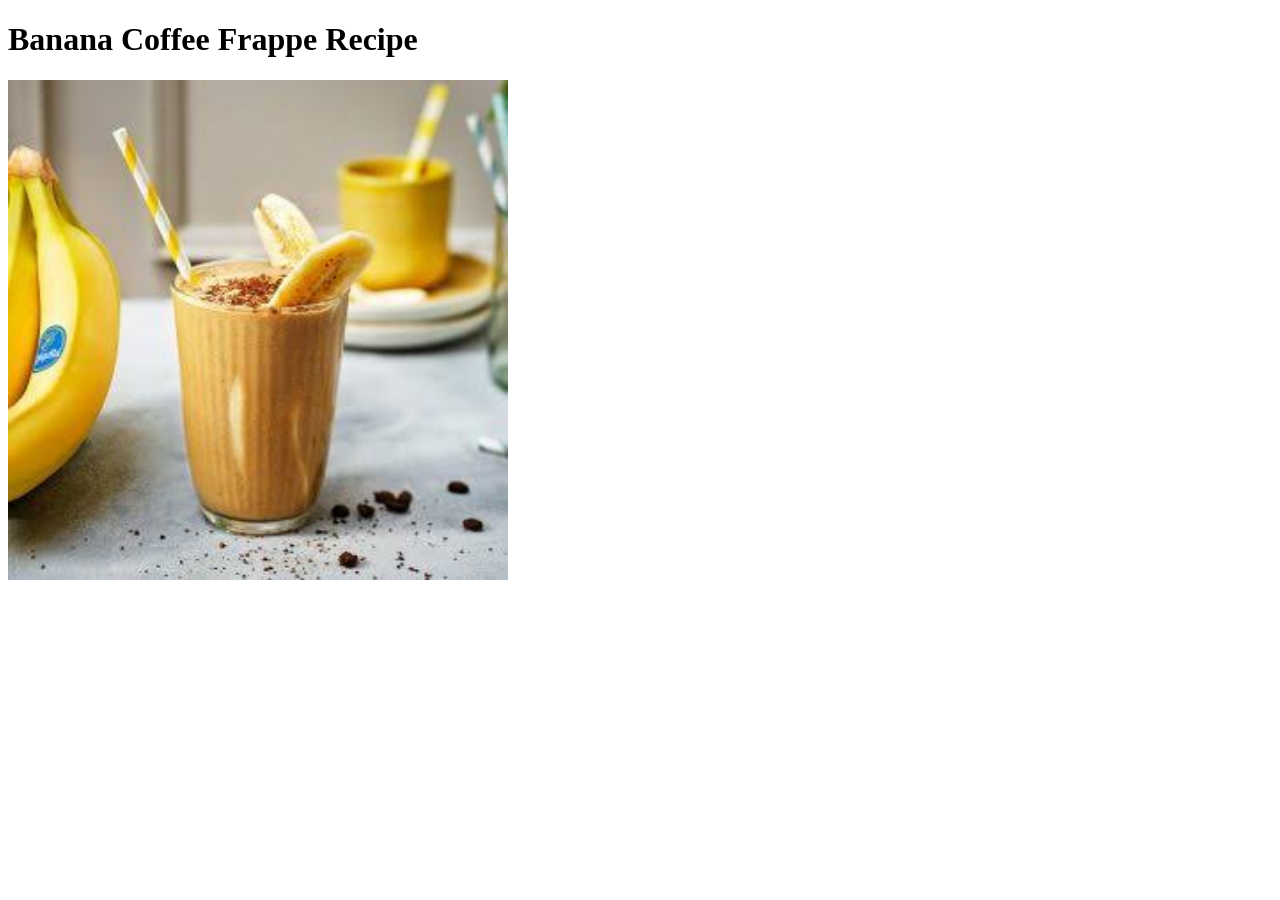
==== recipes/banana-coffee-frappe.html @ eff69cb4 "added bcf recipe page and image" ====
<!DOCTYPE html>
<html lang="en">
<head>
    <meta charset="UTF-8">
    <meta name="viewport" content="width=device-width, initial-scale=1.0">
    <title>Banana Coffee Frappe Recipe</title>
</head>
<body>
    <h1>Banana Coffee Frappe Recipe</h1>
    <img src="../Images/bcf.jpeg" height="500" width="500">
    
</body>
</html>
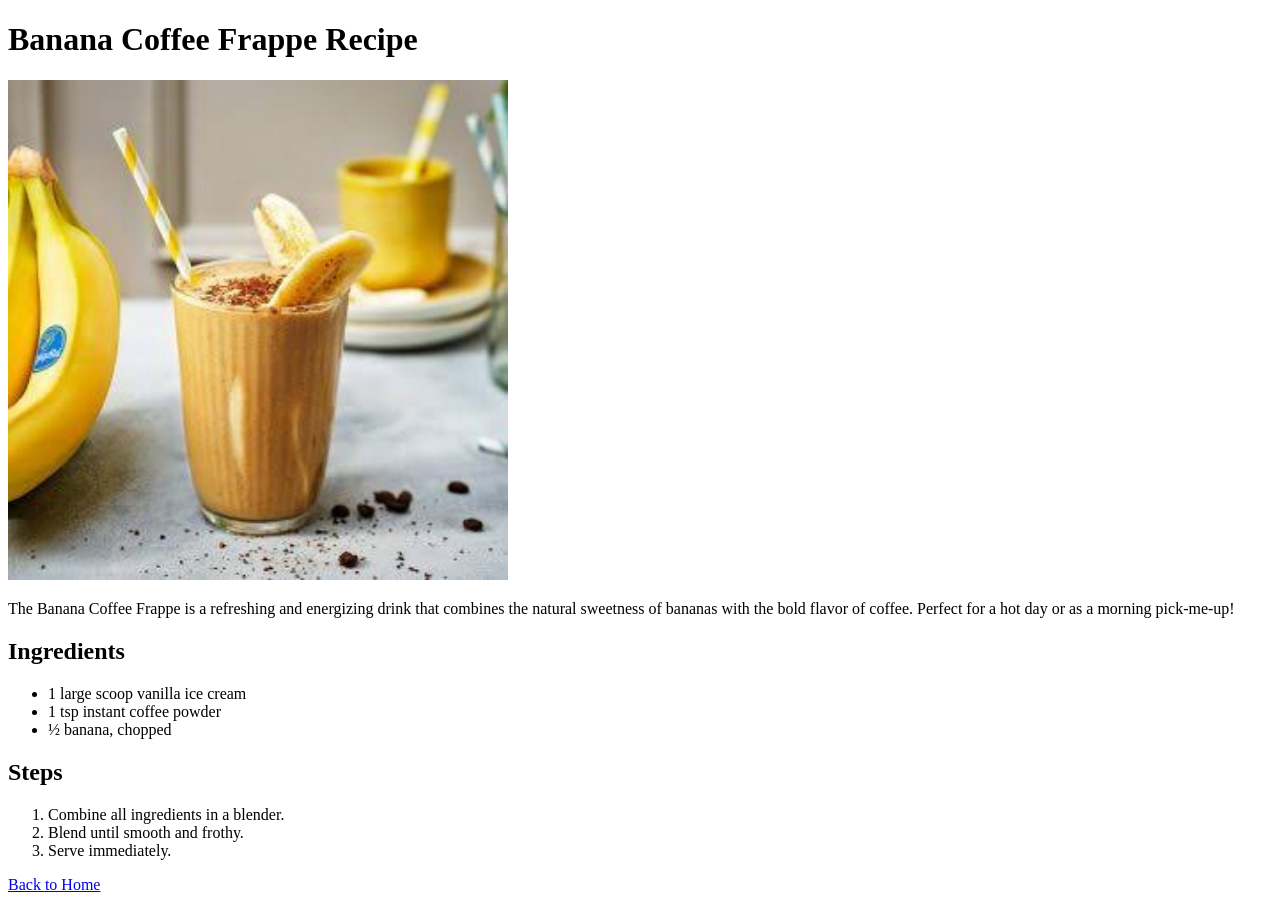
==== commit f8df6f48: "added ingredients and steps for frappe recipe" ====
--- a/recipes/banana-coffee-frappe.html
+++ b/recipes/banana-coffee-frappe.html
@@ -8,6 +8,19 @@
 <body>
     <h1>Banana Coffee Frappe Recipe</h1>
     <img src="../Images/bcf.jpeg" height="500" width="500">
-    
+    <p>The Banana Coffee Frappe is a refreshing and energizing drink that combines the natural sweetness of bananas with the bold flavor of coffee. Perfect for a hot day or as a morning pick-me-up!</p>
+    <h2>Ingredients</h2>
+    <ul>
+        <li>1 large scoop vanilla ice cream</li>
+        <li>1 tsp instant coffee powder</li>
+        <li>½ banana, chopped</li>
+        </ul>
+    <h2>Steps</h2>
+    <ol>
+        <li>Combine all ingredients in a blender.</li>
+        <li>Blend until smooth and frothy.</li>
+        <li>Serve immediately.</li>
+    </ol>
+    <a href="../index.html">Back to Home</a>
 </body>
 </html>
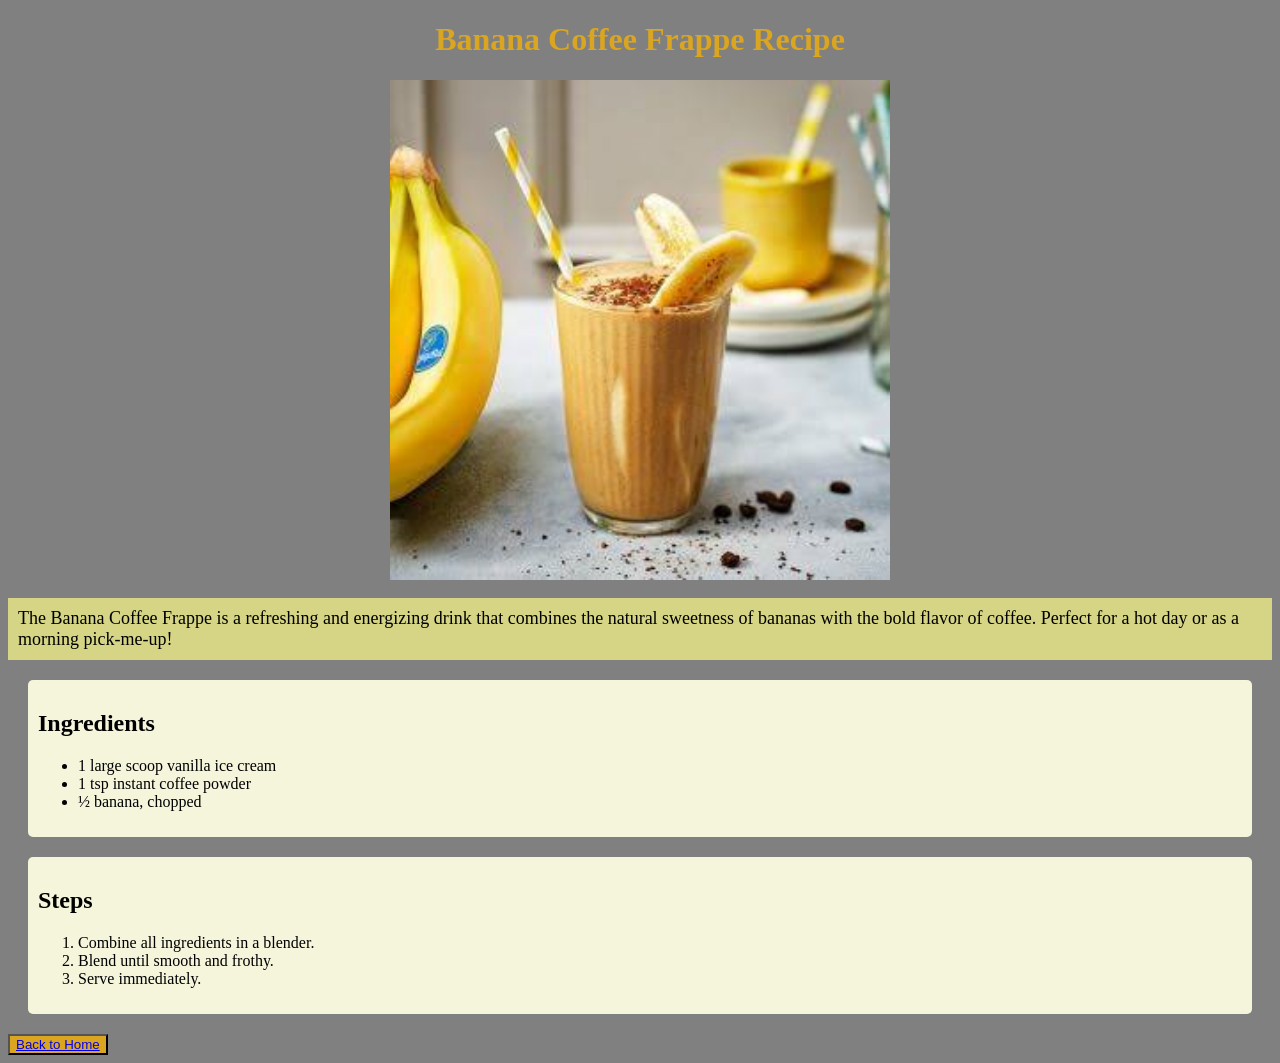
==== commit 9ffc3e81: "add: styled bacf recipe file" ====
--- a/recipes/banana-coffee-frappe.html
+++ b/recipes/banana-coffee-frappe.html
@@ -4,23 +4,28 @@
     <meta charset="UTF-8">
     <meta name="viewport" content="width=device-width, initial-scale=1.0">
     <title>Banana Coffee Frappe Recipe</title>
+    <link rel="stylesheet" href="../style.css">
 </head>
 <body>
     <h1>Banana Coffee Frappe Recipe</h1>
     <img src="../Images/bcf.jpeg" height="500" width="500">
-    <p>The Banana Coffee Frappe is a refreshing and energizing drink that combines the natural sweetness of bananas with the bold flavor of coffee. Perfect for a hot day or as a morning pick-me-up!</p>
+    <p class="description">The Banana Coffee Frappe is a refreshing and energizing drink that combines the natural sweetness of bananas with the bold flavor of coffee. Perfect for a hot day or as a morning pick-me-up!</p>
+    <section class="ingredients">
     <h2>Ingredients</h2>
     <ul>
         <li>1 large scoop vanilla ice cream</li>
         <li>1 tsp instant coffee powder</li>
         <li>½ banana, chopped</li>
         </ul>
+        </section>
+    <section class="steps">
     <h2>Steps</h2>
     <ol>
         <li>Combine all ingredients in a blender.</li>
         <li>Blend until smooth and frothy.</li>
         <li>Serve immediately.</li>
     </ol>
-    <a href="../index.html">Back to Home</a>
+    </section>
+    <button><a href="../index.html">Back to Home</a></button>
 </body>
 </html>
--- a/style.css
+++ b/style.css
@@ -0,0 +1,37 @@
+.home p {
+    font-size: 16px;
+    color: #7f580f;
+    background-color: #d5d585;
+}
+
+h1 {
+    font-size: 32px;
+    color: goldenrod;
+    text-align: center;
+}
+
+img {
+    display: block;
+    margin: 0 auto;
+    max-width: 100%;
+    height: auto;
+}
+.description {
+    font-size: 18px;
+    padding: 10px;
+    background-color: #d5d585;
+}
+
+.ingredients, .steps {
+    margin: 20px;
+    padding: 10px;
+    background-color: #f5f5dc;
+    border-radius: 5px;
+}
+button {
+    background-color: goldenrod;
+
+}
+body {
+    background-color: grey;
+}
